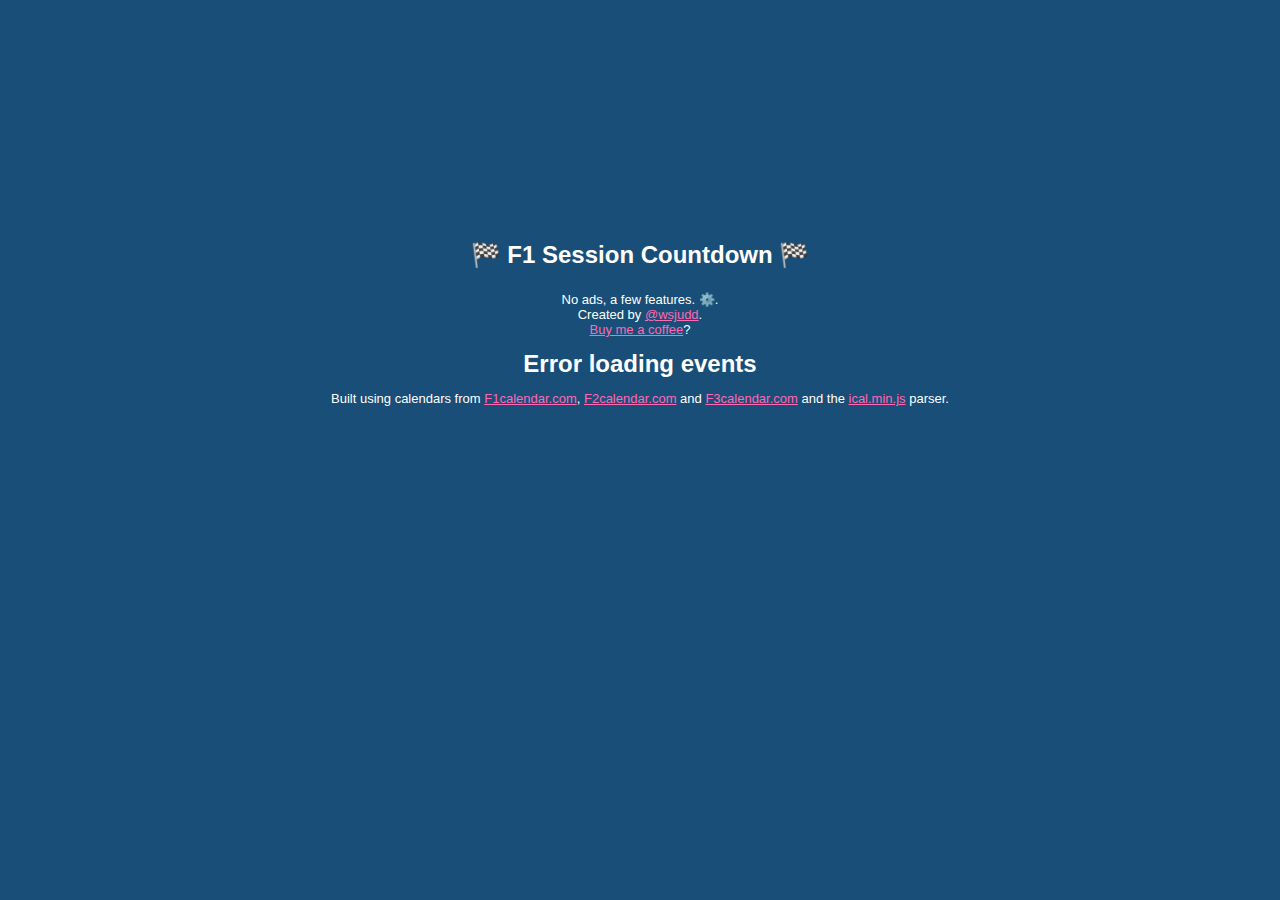
==== chrome extension/index.html @ 7f5e0f36 "kofi link tweaks" ====
<!DOCTYPE html>
<html lang="en">
  <head>
    <meta charset="UTF-8" />
    <meta name="viewport" content="width=device-width, initial-scale=1.0" />
    <link rel="icon" type="image/png" href="icon144.png" />
    <title>F1 Session Countdown</title>
    <link rel="stylesheet" href="style.css" />
  </head>
  <body>
    <h3>🏁 F1 Session Countdown 🏁</h3>
    <p class="smol">No ads, a few features. <span id="settings-icon" style="cursor: pointer;">⚙️</span>. <br /> Created by <a href="https://bsky.app/profile/wsjudd.bsky.social" target="_blank">@wsjudd</a>.<br/> <a href="https://ko-fi.com/willjudd">Buy me a coffee</a>?</p>

    <div id="settings-modal" class="hidden">
      <div>
        <h2>Settings</h2>
        <label>
          <input type="checkbox" id="showF1" checked />
          Show F1 Calendar
        </label>
        <br />
        <label>
          <input type="checkbox" id="showF2" />
          Show F2 Calendar
        </label>
        <br />
        <label>
          <input type="checkbox" id="showF3" />
          Show F3 Calendar
        </label>
        <br />
        <label for="showSeconds">
          <input id="showSeconds" type="checkbox" checked />
          Show seconds
        </label>
        <br />
        <label for="numSessions">Number of upcoming sessions:</label>
        <input
          id="numSessions"
          type="number"
          value="5"
          min="1"
          max="50"
          style="margin: 10px; padding: 5px; width: 80px"
        />
        <br />
        <button id="close-settings">Close</button>
      </div>
    </div>

    <div id="loading" class="loading">Loading events...</div>
    <div class="event-container" id="events" style="display: none"></div>

    <p class="smol">Built using calendars from <a href="https://f1calendar.com/" target="_blank">F1calendar.com</a>, <a href="https://f2calendar.com/" target="_blank">F2calendar.com</a> and <a href="https://f3calendar.com/" target="_blank">F3calendar.com</a> and the <a href="https://github.com/kewisch/ical.js">ical.min.js</a> parser. </p>
    <script src="ical.min.js"></script>
    <script src="f1.js"></script>
  </body>
</html>
---- chrome extension/style.css ----
body {
  font-family: "Helvetica Now Display", Helvetica, Arial, sans-serif;
  background: #184e77;
  color: white;
  text-align: center;
  padding: 10px;
  display: flex;
  flex-direction: column;
  align-items: center;
  justify-content: center;
  min-height: 600px;
  min-width: 300px;
}
h3 {
  margin-bottom: 10px;
  font-size: 1.5em;
}
.smol {
  font-size: small;
}
.hidden {
  display: none;
}
.loading {
  font-size: 1.5em;
  font-weight: bold;
}
.event-container {
  display: flex;
  flex-direction: column;
  align-items: center;
  width: 100%;
  max-width: 600px;
}
.event {
  background: rgba(255, 255, 255, 0.2);
  padding: 20px;
  border-radius: 10px;
  margin: 15px 0;
  width: 100%;
  box-shadow: 0 4px 6px rgba(0, 0, 0, 0.1);
  text-align: center;
  color: #000;
}
.countdown {
  display: flex;
  justify-content: center;
  gap: 10px;
  font-size: 3em;
  font-weight: bold;
  flex-wrap: wrap;
}
.countdown div {
  background: rgba(0, 0, 0, 0.4);
  color: #fff;
  padding: 15px;
  border-radius: 5px;
  width: 80px;
  height: 80px;
  display: flex;
  flex-direction: column;
  justify-content: center;
  align-items: center;
  flex: 0 0 calc(25%-15px);
  aspect-ratio: 1;
}
@media (max-width: 660px) {
  .countdown div {
    flex: 1 0 33%;
    padding: 10px;
  }
  .event {
    padding: 15px;
  }
}
.label {
  font-size: 0.5em;
  display: block;
  margin-top: 5px;
}

.countdown.three-columns {
  display: flex;
  flex-wrap: nowrap; /* Prevents wrapping */
  justify-content: center; /* Centers the items */
  align-items: center; /* Keeps them aligned */
  gap: 10px; /* Adjust spacing */
}

.countdown.three-columns div {
  flex: 1 1 30%; /* Each box takes up ~30% of the space */
  min-width: 80px; /* Prevents the boxes from shrinking too much */
  max-width: 120px; /* Prevents excessive growth */
  text-align: center;
}

a {
  color: #ff69b4;
}
#settings-modal {
  display: none;
  position: fixed;
  top: 0;
  left: 0;
  width: 100vw;
  height: 100vh;
  background: rgba(0, 0, 0, 0.8);
  color: white;
  align-items: center;
  justify-content: center;
  z-index: 1000;
}
#settings-modal div {
  background: #1e3c72;
  padding: 20px;
  border-radius: 10px;
  text-align: center;
  width: 300px;
}
#close-settings {
  margin-top: 15px;
  padding: 5px 10px;
  background: hotpink;
  color: white;
  border: none;
  border-radius: 5px;
  cursor: pointer;
}
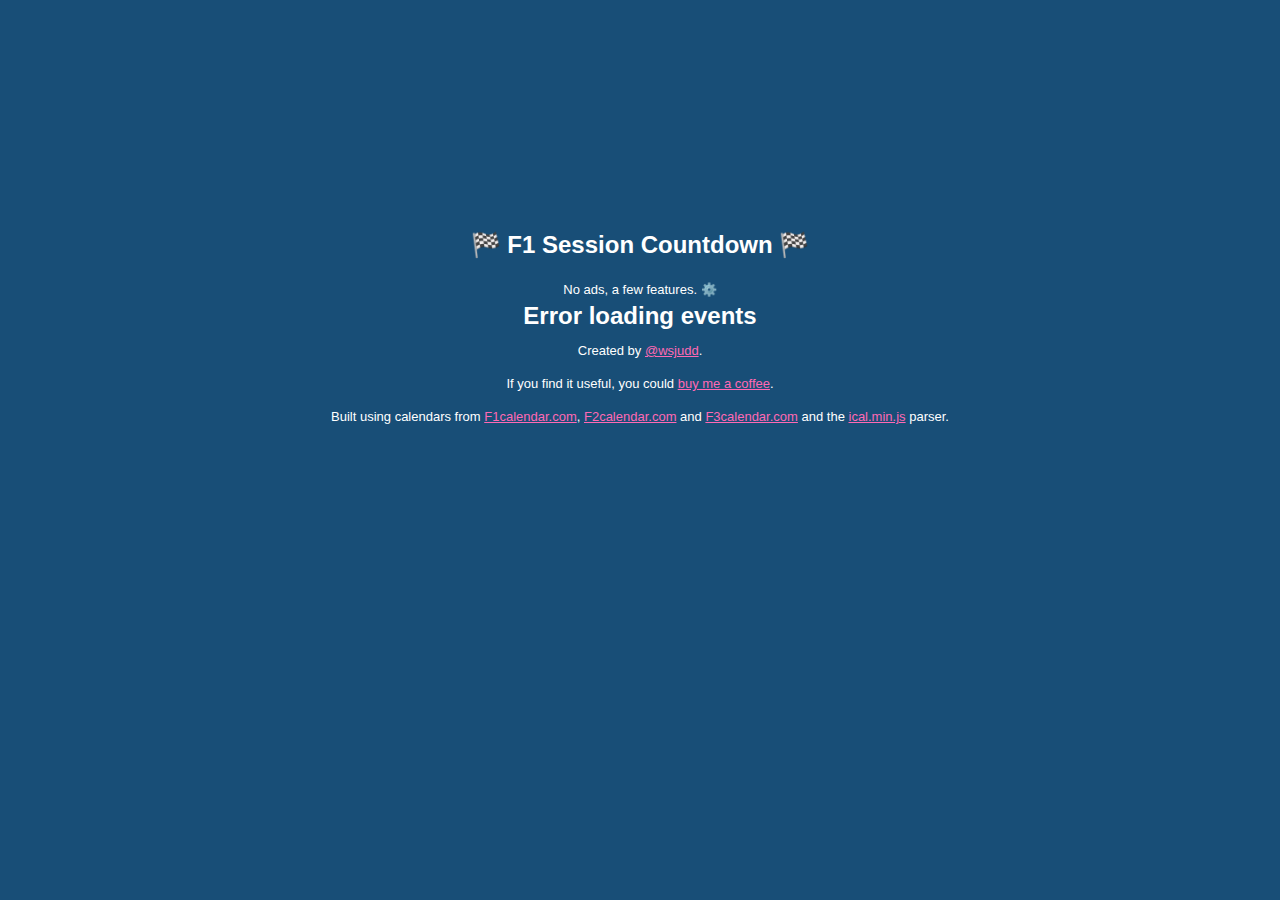
==== commit 26723c5f: "tweaks to smol text" ====
--- a/chrome extension/index.html
+++ b/chrome extension/index.html
@@ -9,7 +9,7 @@
   </head>
   <body>
     <h3>🏁 F1 Session Countdown 🏁</h3>
-    <p class="smol">No ads, a few features. <span id="settings-icon" style="cursor: pointer;">⚙️</span>. <br /> Created by <a href="https://bsky.app/profile/wsjudd.bsky.social" target="_blank">@wsjudd</a>.<br/> <a href="https://ko-fi.com/willjudd">Buy me a coffee</a>?</p>
+    <p class="smol">No ads, a few features. <span id="settings-icon" style="cursor: pointer;">⚙️</span></p>
 
     <div id="settings-modal" class="hidden">
       <div>
@@ -51,7 +51,11 @@
     <div id="loading" class="loading">Loading events...</div>
     <div class="event-container" id="events" style="display: none"></div>
 
-    <p class="smol">Built using calendars from <a href="https://f1calendar.com/" target="_blank">F1calendar.com</a>, <a href="https://f2calendar.com/" target="_blank">F2calendar.com</a> and <a href="https://f3calendar.com/" target="_blank">F3calendar.com</a> and the <a href="https://github.com/kewisch/ical.js">ical.min.js</a> parser. </p>
+    <p class="smol">Created by <a href="https://bsky.app/profile/wsjudd.bsky.social" target="_blank">@wsjudd</a>. </p>
+    
+    <p class="smol">If you find it useful, you could <a href="https://ko-fi.com/willjudd">buy me a coffee</a>. </p>
+      
+      <p class="smol">Built using calendars from <a href="https://f1calendar.com/" target="_blank">F1calendar.com</a>, <a href="https://f2calendar.com/" target="_blank">F2calendar.com</a> and <a href="https://f3calendar.com/" target="_blank">F3calendar.com</a> and the <a href="https://github.com/kewisch/ical.js">ical.min.js</a> parser. </p>
     <script src="ical.min.js"></script>
     <script src="f1.js"></script>
   </body>
--- a/chrome extension/style.css
+++ b/chrome extension/style.css
@@ -17,6 +17,7 @@
 }
 .smol {
   font-size: small;
+  margin-bottom: 5px;
 }
 .hidden {
   display: none;
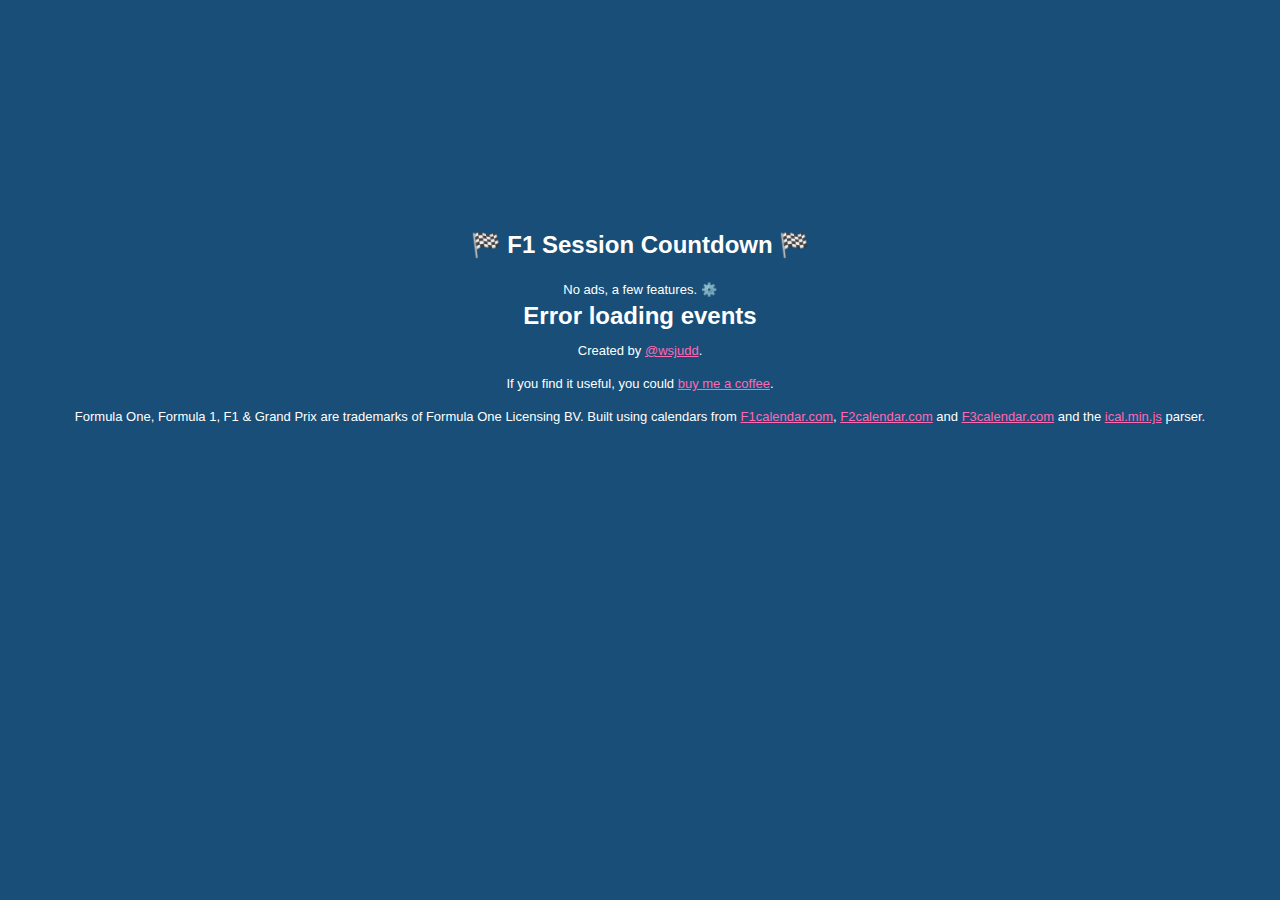
==== commit c4b4ab8d: "Update index.html" ====
--- a/chrome extension/index.html
+++ b/chrome extension/index.html
@@ -53,9 +53,9 @@
 
     <p class="smol">Created by <a href="https://bsky.app/profile/wsjudd.bsky.social" target="_blank">@wsjudd</a>. </p>
     
-    <p class="smol">If you find it useful, you could <a href="https://ko-fi.com/willjudd">buy me a coffee</a>. </p>
+    <p class="smol">If you find it useful, you could <a href="https://ko-fi.com/willjudd" target="_blank">buy me a coffee</a>. </p>
       
-      <p class="smol">Built using calendars from <a href="https://f1calendar.com/" target="_blank">F1calendar.com</a>, <a href="https://f2calendar.com/" target="_blank">F2calendar.com</a> and <a href="https://f3calendar.com/" target="_blank">F3calendar.com</a> and the <a href="https://github.com/kewisch/ical.js">ical.min.js</a> parser. </p>
+      <p class="smol">Formula One, Formula 1, F1 & Grand Prix are trademarks of Formula One Licensing BV. Built using calendars from <a href="https://f1calendar.com/" target="_blank">F1calendar.com</a>, <a href="https://f2calendar.com/" target="_blank">F2calendar.com</a> and <a href="https://f3calendar.com/" target="_blank">F3calendar.com</a> and the <a href="https://github.com/kewisch/ical.js" target="_blank">ical.min.js</a> parser. </p>
     <script src="ical.min.js"></script>
     <script src="f1.js"></script>
   </body>
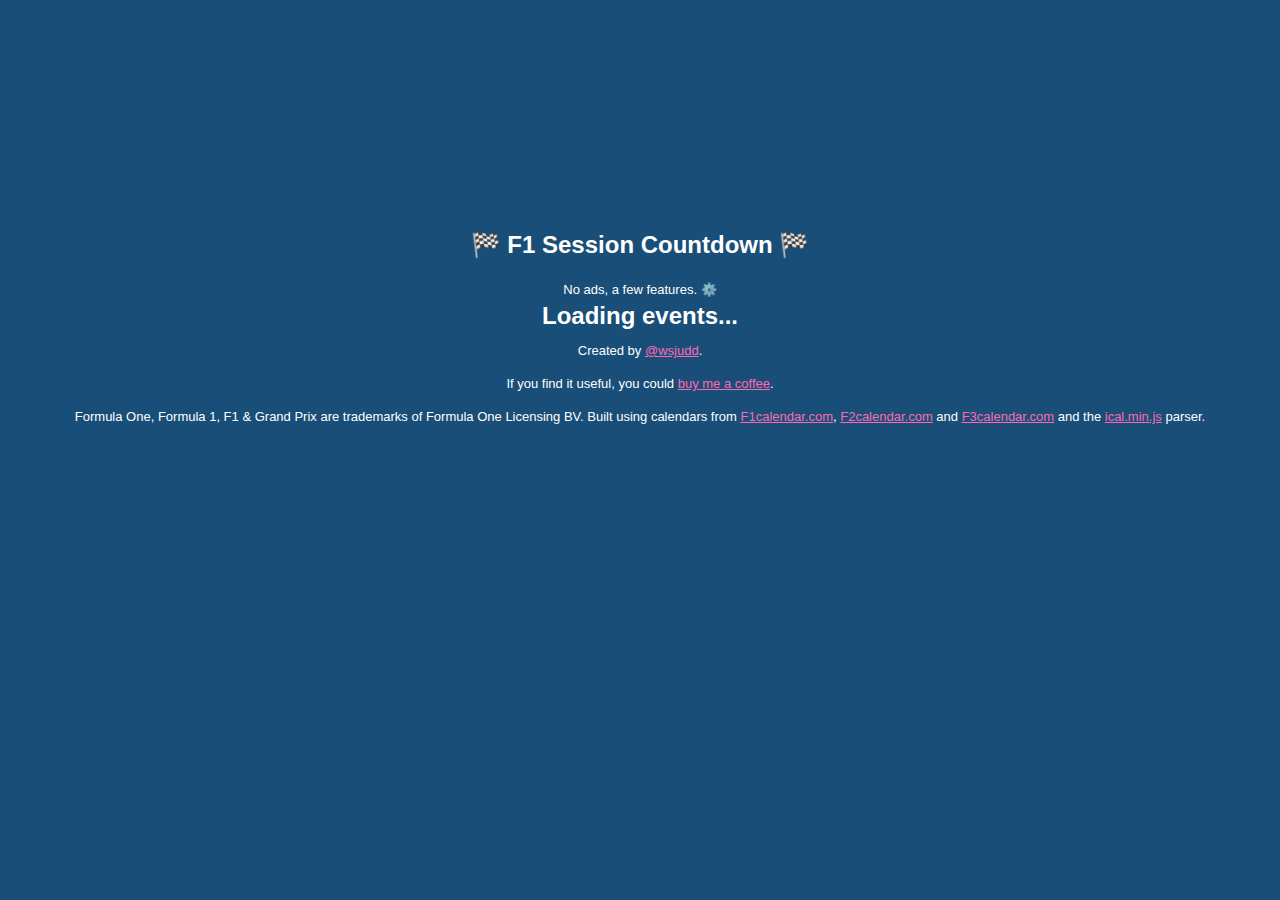
==== commit 90a92e90: "added optional warnings for F1 Fantasy team locks" ====
--- a/chrome extension/index.html
+++ b/chrome extension/index.html
@@ -34,6 +34,11 @@
           Show seconds
         </label>
         <br />
+          <label>
+              <input type="checkbox" id="fantasy-warning-toggle" />
+              Enable F1 Fantasy team lock warning
+          </label>      
+        <br />
         <label for="numSessions">Number of upcoming sessions:</label>
         <input
           id="numSessions"
--- a/chrome extension/style.css
+++ b/chrome extension/style.css
@@ -14,6 +14,17 @@
 h3 {
   margin-bottom: 10px;
   font-size: 1.5em;
+}
+.fantasy-lock {
+  background-color: rgba(0,0,0,0.2);
+  border: 1px solid #222;
+  color: #000;
+  padding: 10px;
+  margin-bottom: 10px;
+  border-radius: 5px;
+  text-align: center;
+  font-size: larger;
+  font-style: italic;
 }
 .smol {
   font-size: small;
